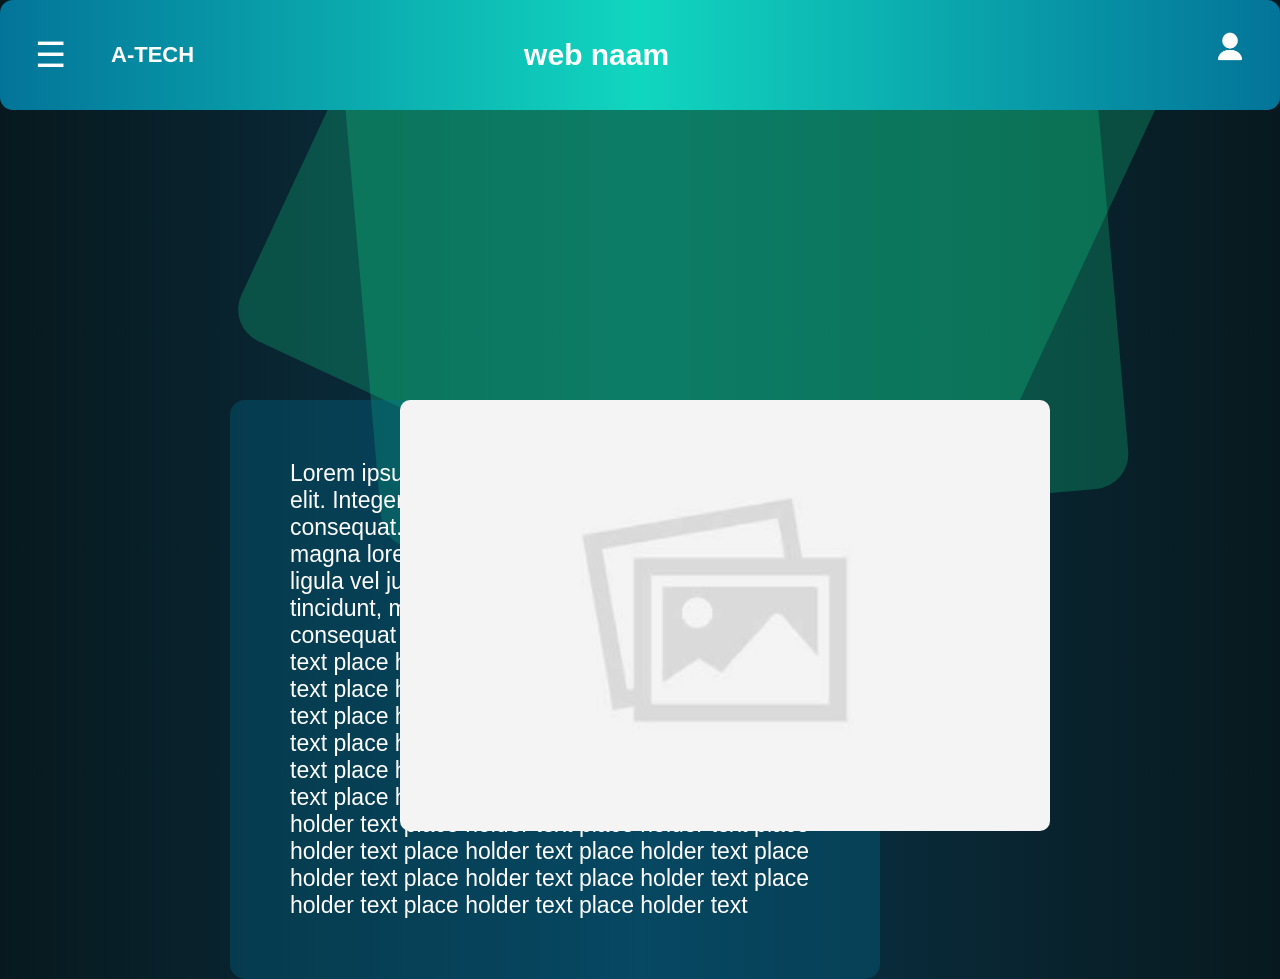
==== A-tech support and solutions/contact.html @ b9a1b55c "the website v1 this is the first template version." ====
<!DOCTYPE html>
<html lang="nl">

<head>
    <meta charset="UTF-8">
    <meta name="viewport" content="width=device-width, initial-scale=1.0">

    <title>web naam | A-Tech Support & Solutions</title>

    <link rel="stylesheet" href="css/style.css">
</head>

<body>

<header>
    <button id="menu-button" class="menu-button">☰</button>
    <a href="index.html" class="logo">A-TECH</a>

    <h2 class="header_naam">web naam</h2>

    <button id="account"><img src="assets/images/user_icon.png" alt="Account"></button>
</header>

<img src="assets/images/placeholder.jpeg" alt="placeholder image" class="placeholder-image">
<div class="background-shapes">
    <div class="shape shape-1"></div>
    <div class="shape shape-2"></div>
</div>

<p class="info_pagina">
    Lorem ipsum dolor sit amet, consectetur adipiscing elit.
     Integer vitae justo vel neque tincidunt consequat.
     Sed euismod, nisl vel tincidunt posuere, magna lorem consequat erat, vitae facilisis sapien ligula vel justo. 
    Donec interdum, libero at posuere tincidunt, mauris erat malesuada neque, sed consequat lectus sapien non purus.
place holder text place holder text place holder text place holder text place holder text place holder text 
place holder text place holder text place holder text place holder text place holder text place holder text 
place holder text place holder text place holder text place holder text place holder text place holder text 
vplace holder text place holder text place holder text place holder text place holder text place holder text 
place holder text place holder text place holder text place holder text place holder text place holder text </p>


<nav id ="sidebar">
    <button id="close-menu">✕</button>
    <h2>A-TECH menu</h2>

    <div class="menu">
        <button class="catagorie-support" id="support" aria-controls="support-submenu" aria-expanded="false">support</button>
        <div class="support-submenu submenu" id="support-submenu">
            <a href="contact.html">Contact opnemen</a>
            <a id="chatbot" href="chatbot.html">chatbot</a>
            <a id="live-chat" href="live_chat.html">live chat</a>
        </div>
        <button class="3d-services" id="3d-services" aria-controls="3d-print" aria-expanded="false">3D services</button>
        <div class="3d-print submenu" id="3d-print">
            <a href="3d_print.html">3D print services</a>
            <a href="cad.html">CAD services</a>
        </div>
        <button class="pcb-services" id="pcb-services" aria-controls="pcb-print" aria-expanded="false">PCB services</button>
        <div class="pcb-print submenu" id="pcb-print">
            <a href="pcb_soldeer.html">PCB soldeer services</a>
            <a href="pcb_design.html">PCB design services</a>
        </div>
        <button class="pc-services" id="pc-services" aria-controls="pc-repair" aria-expanded="false">PC services</button>
        <div class="pc-repair submenu" id="pc-repair">
            <a href="pc_repair.html">PC repair services</a>
            <a href="pc_build.html">PC build services</a>
            <a href="pc_advies.html">PC advies services</a>
        </div>
        <button class="about" id="about" aria-controls="about-submenu" aria-expanded="false">about</button>
        <div class="about-submenu submenu" id="about-submenu">
            <a href="over_ons.html">Over ons</a>
            <a href="faq.html">FAQ</a>
            <a href="reviews.html">Reviews</a>
        </div>
        
    </div>      
</nav>

<script src="js/script.js"></script>
</body>

</html>
    <!--<h1>Contact</h1> 
    <p>Hier kunt u contact met ons opnemen voor vragen of support.</p>


    <p2>U kunt ons bereiken via:
        onze e-mail: abcd@efg.hi
        of via de telefoon: 123-456-7890.

        beschikbare tijden: 
        maandag 17:00 - 20:00
        dinsdag 15:00 - 16:00 en 19:00 - 20:00

    </p2>-->
---- A-tech support and solutions/css/style.css ----
/* =================================
   A-TECH SUPPORT & SOLUTIONS
   Algemene basis
================================= */

* {
    margin: 0;
    padding: 0;
    box-sizing: border-box;
}

body {
    font-family: Arial, sans-serif;
    background: linear-gradient(to right,
     var(--background),
     var(--background2),
     var(--background));
    color: white;
}

/* Algemene kleuren */

:root {
    --background: #07191E;
    --background2: #0b354b;
    --primary: #037499;
    --accent: #11D6BF;
    --green: #11D68B;
    --text: #FFFFFF;
}

.logo {
    color: white;
    text-decoration: none;
    font-weight: bold;
    font-size: 22px;
}
.logo:hover {
    text-decoration: underline;
}

.menu-button {
    font-size: 35px;       /* Grootte van het symbool */
    background: none;      /* Geen achtergrond */
    border: none;          /* Geen rand */
    color: white;          /* Witte kleur */
    cursor: pointer;       /* Muis verandert in handje */
    padding: 15px;
    border-radius: 10px;
    transition: transform 0.15s ease, background 0.15s ease;
}
.menu-button:hover {
    background: rgba(255, 255, 255, 0.15); /* Lichte achtergrond bij hover */
}
.menu-button:active {
    transform: scale(0.90);
}



header {
    display: flex;
    align-items: center;
    gap: 30px;

    width: 100%;
    padding: 20px;
    background: linear-gradient(
        to right,
        var(--primary),
        var(--accent),
        var(--primary)
    );

    border-radius: 13px;
}

#sidebar {
    width: 300px;
    position: fixed;
    top: 0px;
    left: 0px;
    height: 100vh;
    background: var(--background2);
    transform: translateX(-100%);
    transition: transform 0.3s ease;
}
#sidebar.open {
    transform: translateX(0);
}

#close-menu {
    font-size: 30px;
    background: none;
    border: none;
    color: var(--accent);

    border-radius: 5px;

}
#close-menu:hover {
    background: rgba(255, 255, 255, 0.15); /* Lichte achtergrond bij hover */
}
#close-menu:active {
    transform: scale(0.90);
}


#sidebar h2{
    color: var(--text);
    font-size: 24px;
    padding: 20px;
    text-align: center;
}


#sidebar .menu > button {
    width: 100%;
    padding: 15px;
    color: var(--text);
    background: transparent;
    border: none;
    font-size: 25px;
    text-align: left;
    cursor: pointer;
    border-radius: 10px;
    transition: transform 0.15s ease, background 0.15s ease;
}
#sidebar .menu > button:hover {
    background: rgba(255, 255, 255, 0.15); /* Lichte achtergrond bij hover */
}
#sidebar .menu > button:active {
    transform: scale(0.90);
}
.menu .submenu {
    display: flex;
    flex-direction: column;

    max-height: 0;
    opacity: 0;
    overflow: hidden;

    transition: max-height 0.3s ease, opacity 0.3s ease;
}

.menu .submenu.open {
    max-height: 200px;
    opacity: 1;
}

.menu .submenu a {
    font-size: 20px;
    color: var(--text);
    border-radius: 5px;
    text-align: left;
    padding-left: 40px;
    text-decoration: none;
}
.menu .submenu a:hover {
    background: rgba(255, 255, 255, 0.15); /* Lichte achtergrond bij hover */
}
.menu .submenu a:active {
    transform: scale(0.90);
}
.menu .submenu a:hover {
    text-decoration: underline;
}



.header_naam {
    font-size: 30px;
    color: var(--text);
    margin-left: 300px; /* Zorgt ervoor dat de naam aan de rechterkant staat */
}

.placeholder-image {
    position: absolute;
    top: 400px;
    left:400px;
    max-width: 80%; /* Past zich aan aan de breedte van het scherm */
    border-radius: 10px; /* Optioneel: afgeronde hoeken */
    width: 650px;
    height: auto;
    z-index: 1; /* Zorgt ervoor dat de afbeelding boven de achtergrondvormen ligt */
}

.background-shapes {
    position: fixed;
    inset: 0;
    overflow: hidden;
    pointer-events: none;
    z-index: -1;
}

.shape {
    position: absolute;
    width: 750px;
    height: 750px;
    border-radius: 35px;
    background: rgba(17, 214, 139, 0.25);
}

.shape-1 {
    bottom: 380px;
    left: 350px;
    transform: rotate(25deg);
}

.shape-2 {
    bottom: 380px;
    left: 350px;
    transform: rotate(-5deg);
}

.info_pagina {
    position: absolute;
    top: 400px;
    right: 400px;
    
    font-size: 23px;
    color: var(--text);
    background: rgba(3, 116, 153, 0.30);
    width: 650px;
    height: auto;
    padding: 60px; 
    border-radius: 15px;

}

#account {
    position: absolute;
    top: 20px;
    right: 20px;

    width: 50px;
    height: 50px;
    background: none;
    border: none;
    cursor: pointer;
}

#account img {
    display: block;
    width: 40px;
    height: auto;
    object-fit: contain;
    filter: brightness(0) invert(1);
}
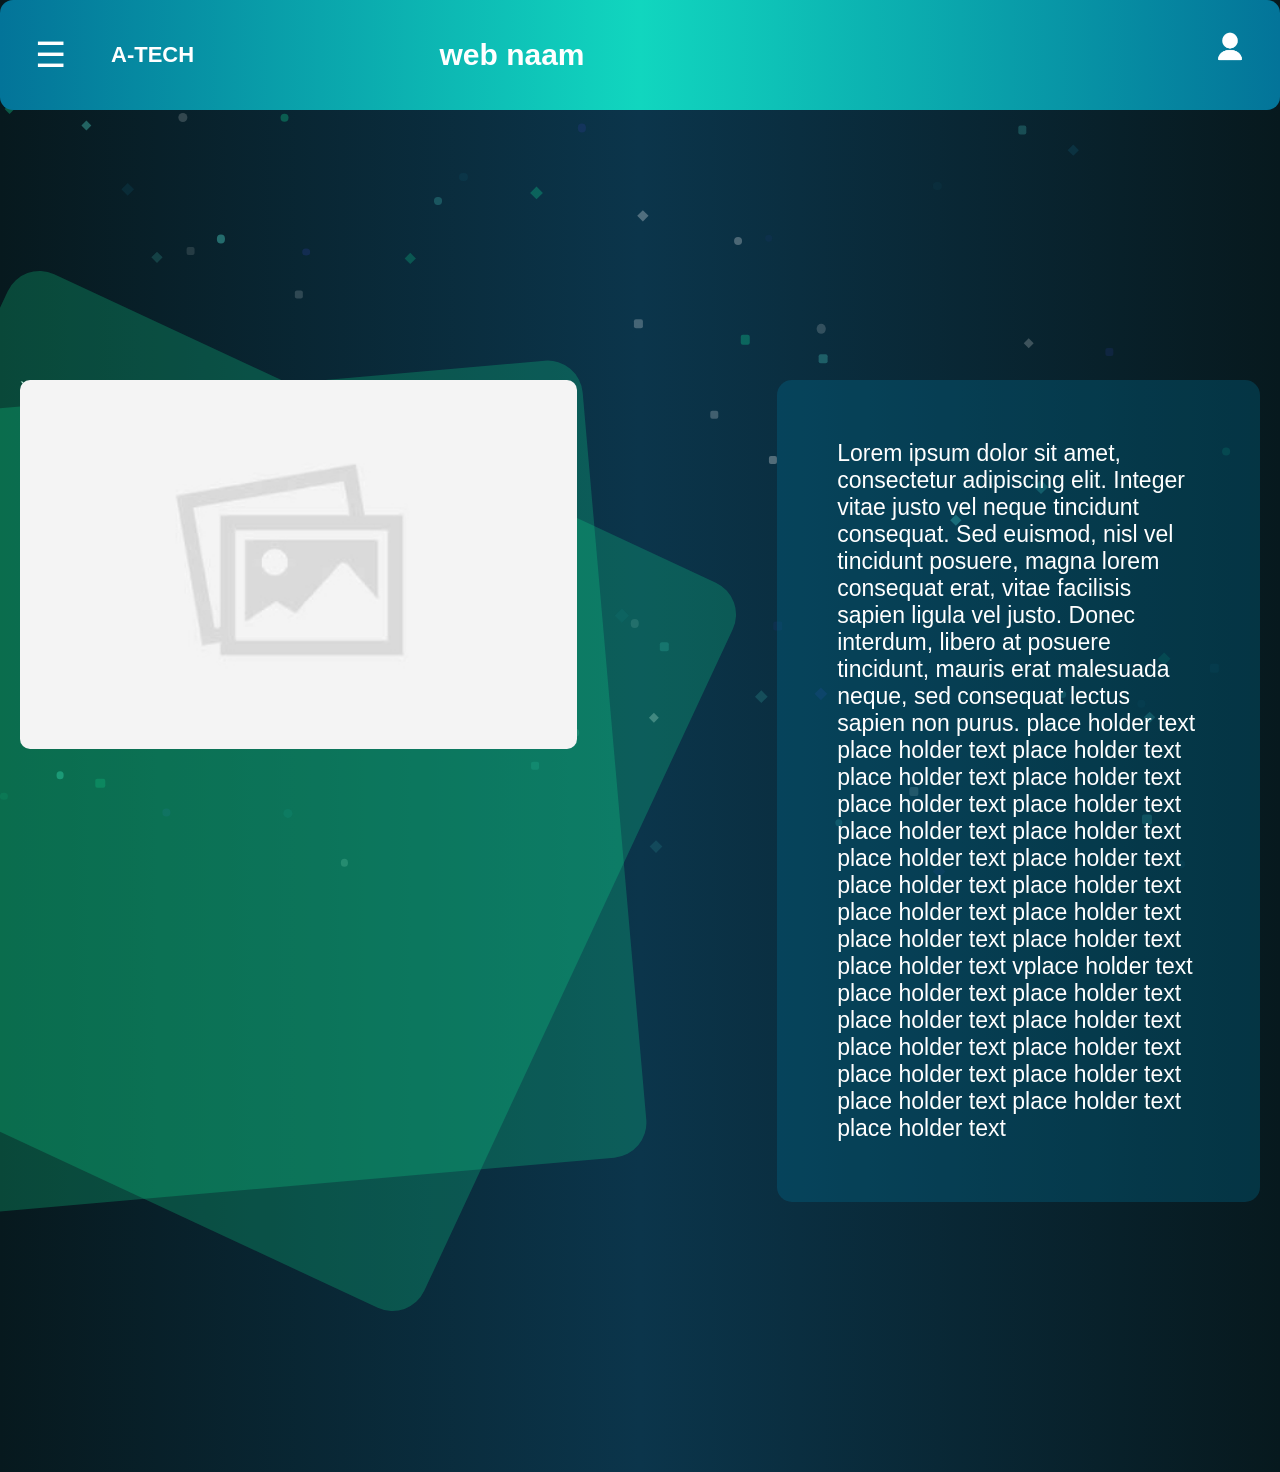
==== commit d5983aea: "this is my v2 version it added background shapes" ====
--- a/A-tech support and solutions/contact.html
+++ b/A-tech support and solutions/contact.html
@@ -12,6 +12,10 @@
 
 <body>
 
+<div class="floating-shapes" id="floating-shapes"></div>
+
+
+
 <header>
     <button id="menu-button" class="menu-button">☰</button>
     <a href="index.html" class="logo">A-TECH</a>
@@ -21,11 +25,20 @@
     <button id="account"><img src="assets/images/user_icon.png" alt="Account"></button>
 </header>
 
-<img src="assets/images/placeholder.jpeg" alt="placeholder image" class="placeholder-image">
+
+
+
+<main class="content-container">
+
+
 <div class="background-shapes">
-    <div class="shape shape-1"></div>
+    <div class="shape shape-1"></div>`
     <div class="shape shape-2"></div>
 </div>
+
+
+
+<img src="assets/images/placeholder.jpeg" alt="placeholder image" class="placeholder-image">
 
 <p class="info_pagina">
     Lorem ipsum dolor sit amet, consectetur adipiscing elit.
@@ -37,6 +50,12 @@
 place holder text place holder text place holder text place holder text place holder text place holder text 
 vplace holder text place holder text place holder text place holder text place holder text place holder text 
 place holder text place holder text place holder text place holder text place holder text place holder text </p>
+</main>
+
+
+
+
+
 
 
 <nav id ="sidebar">
--- a/A-tech support and solutions/css/style.css
+++ b/A-tech support and solutions/css/style.css
@@ -171,62 +171,67 @@
 .header_naam {
     font-size: 30px;
     color: var(--text);
-    margin-left: 300px; /* Zorgt ervoor dat de naam aan de rechterkant staat */
+    position: absolute;
+    left: 40%;
+    transform: translatex(-50%);
 }
 
 .placeholder-image {
-    position: absolute;
-    top: 400px;
-    left:400px;
-    max-width: 80%; /* Past zich aan aan de breedte van het scherm */
-    border-radius: 10px; /* Optioneel: afgeronde hoeken */
-    width: 650px;
+    width: 100%;
     height: auto;
-    z-index: 1; /* Zorgt ervoor dat de afbeelding boven de achtergrondvormen ligt */
+    border-radius: 10px;
+
+    position: relative;
+    z-index: 1;
 }
 
 .background-shapes {
-    position: fixed;
+    position: absolute;
     inset: 0;
-    overflow: hidden;
+    overflow: visible;
     pointer-events: none;
-    z-index: -1;
-}
+    z-index: 0;
+
+    grid-column: 1 / -1;
+    grid-row: 1 / -1;
+}
+
 
 .shape {
     position: absolute;
-    width: 750px;
-    height: 750px;
+    width: 800px;
+    height: 800px;
     border-radius: 35px;
     background: rgba(17, 214, 139, 0.25);
 }
 
 .shape-1 {
-    bottom: 380px;
-    left: 350px;
-    transform: rotate(25deg);
+    top: 50%;
+    left: 50%;
+    transform: translate(-103%, -50%) rotate(25deg);
 }
 
 .shape-2 {
-    bottom: 380px;
-    left: 350px;
-    transform: rotate(-5deg);
-}
+    top: 50%;
+    left: 50%;
+    transform: translate(-103%, -50%) rotate(-5deg);
+}
+
 
 .info_pagina {
-    position: absolute;
-    top: 400px;
-    right: 400px;
-    
+    width: 100%;
+    height: auto;
+    padding: 60px;
+
     font-size: 23px;
     color: var(--text);
     background: rgba(3, 116, 153, 0.30);
-    width: 650px;
-    height: auto;
-    padding: 60px; 
     border-radius: 15px;
 
-}
+    position: relative;
+    z-index: 1;
+}
+
 
 #account {
     position: absolute;
@@ -246,4 +251,50 @@
     height: auto;
     object-fit: contain;
     filter: brightness(0) invert(1);
+}
+
+
+.content-container {
+    position: relative;
+    isolation: isolate;
+
+
+    display: grid;
+    grid-template-columns: 3fr 2.6fr;
+    gap: 200px;
+
+    max-width: 1670px;
+    margin: 250px auto;
+    padding: 20px;
+}
+
+
+
+/* Bewegende achtergrondvormen */
+ 
+.floating-shapes {
+    position: fixed;
+    inset: 0;
+    overflow: hidden;
+    pointer-events: none;
+    z-index: -1;
+}
+
+.floating-shape {
+    position: absolute;
+    background: var(--accent);
+    opacity: 0.25;
+
+}
+
+.floating-shape.circle {
+    border-radius: 50%;
+}
+
+.floating-shape.square {
+    border-radius: 2px;
+}
+
+.floating-shape.diamond {
+    transform: rotate(45deg);
 }
